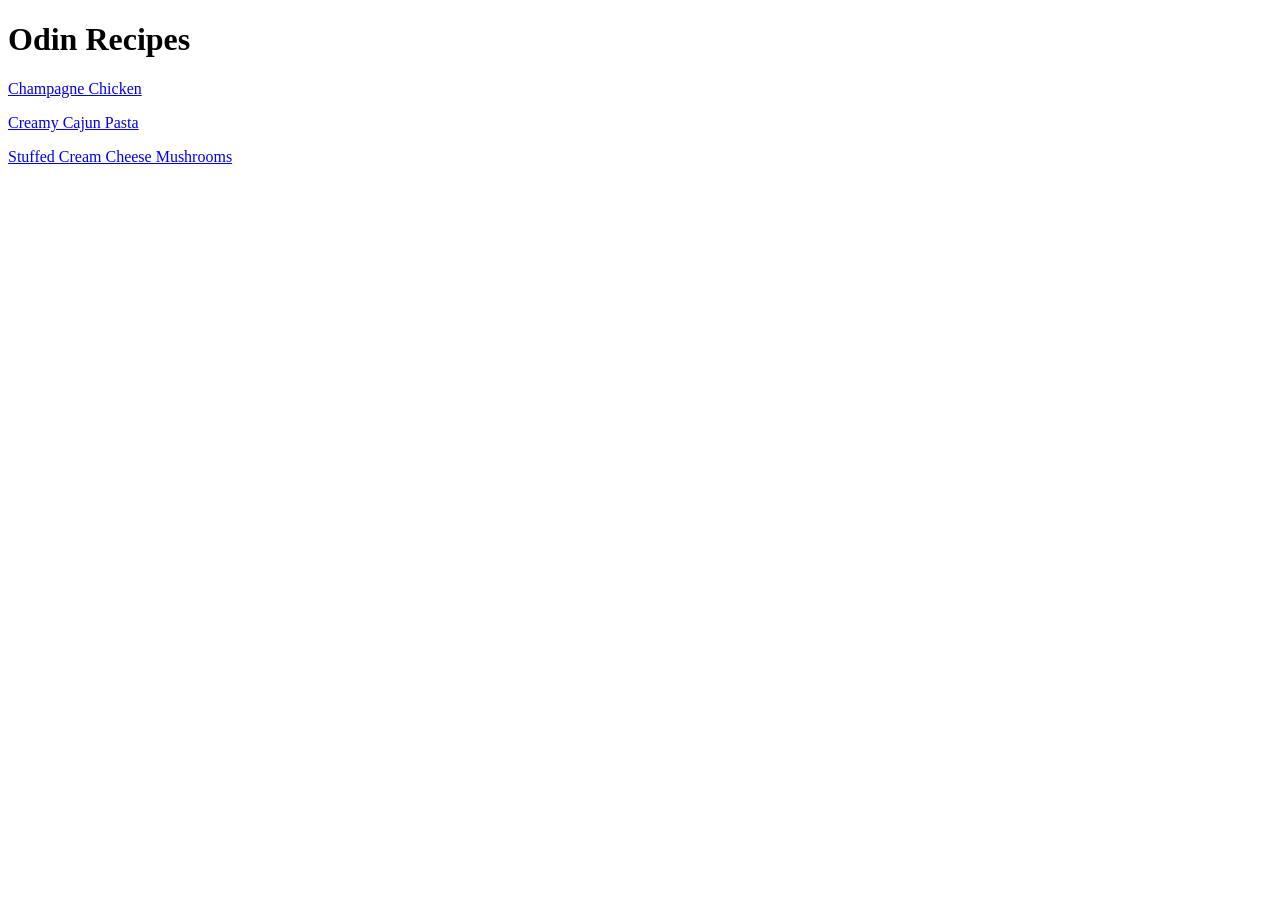
==== index.html @ 8ef73ce2 "Link the recipes with index.html" ====
<!DOCTYPE html>
<html lang="en">
<head>
    <meta charset="UTF-8">
    <meta name="viewport" content="width=device-width, initial-scale=1.0">
    <title>Odin Recipes</title>
</head>
<body>
    <h1>Odin Recipes</h1>
    <p><a href="recipes/champagne-chicken.html" target="_blank" rel="noreferrer">Champagne Chicken</a></p>
    <p><a href="recipes/creamy-cajun-pasta.html" target="_blank" rel="noreferrer">Creamy Cajun Pasta</a></p>
    <p><a href="recipes/stuffed-cream-cheese-mushrooms.html" target="_blank" rel="noreferrer">Stuffed Cream Cheese Mushrooms</a></p>
</body>
</html>
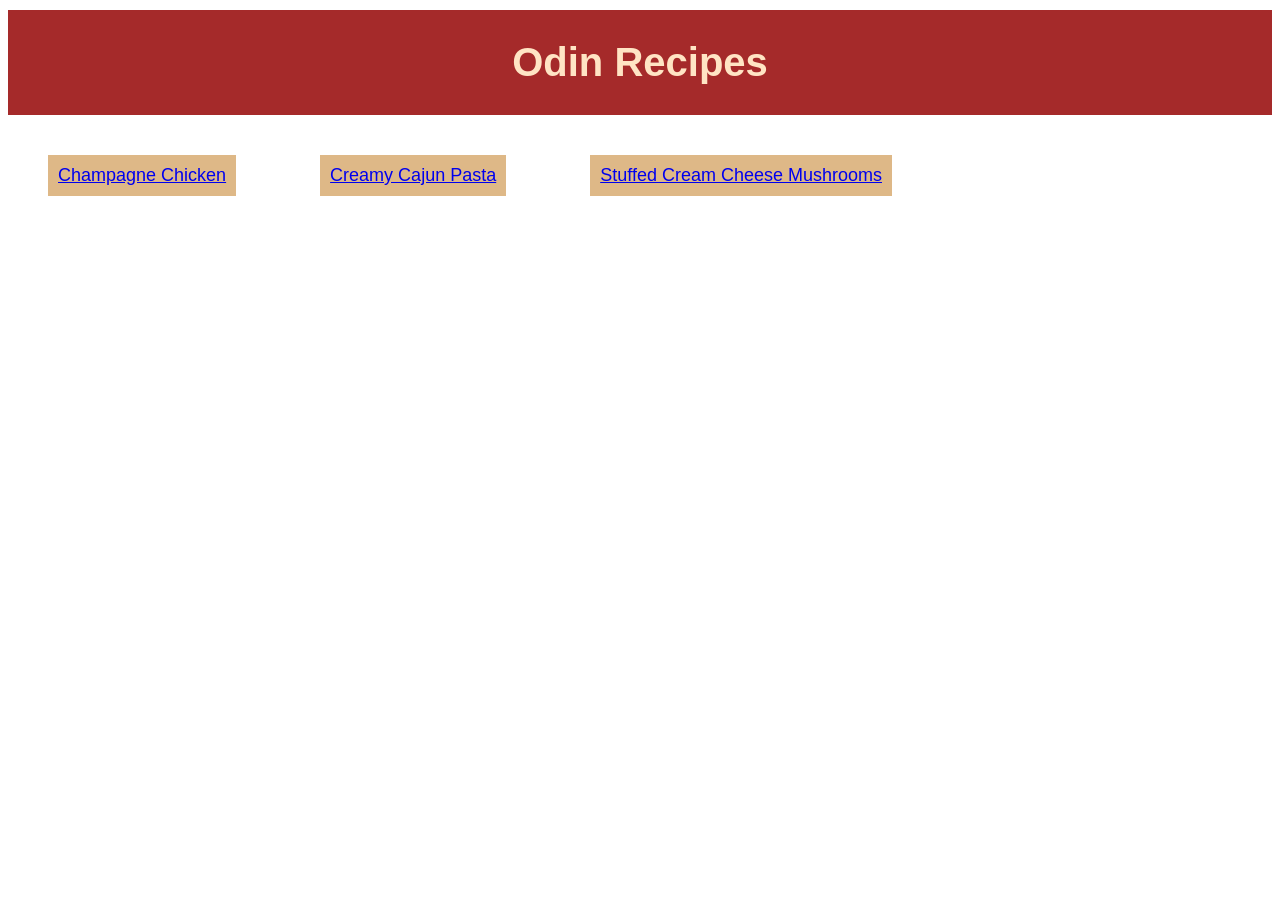
==== commit c693b9ef: "Add css style to the file" ====
--- a/index.html
+++ b/index.html
@@ -4,11 +4,12 @@
     <meta charset="UTF-8">
     <meta name="viewport" content="width=device-width, initial-scale=1.0">
     <title>Odin Recipes</title>
+    <link rel="stylesheet" href="style.css">
 </head>
 <body>
-    <h1>Odin Recipes</h1>
-    <p><a href="recipes/champagne-chicken.html" target="_blank" rel="noreferrer">Champagne Chicken</a></p>
-    <p><a href="recipes/creamy-cajun-pasta.html" target="_blank" rel="noreferrer">Creamy Cajun Pasta</a></p>
-    <p><a href="recipes/stuffed-cream-cheese-mushrooms.html" target="_blank" rel="noreferrer">Stuffed Cream Cheese Mushrooms</a></p>
+    <h1 id="odin">Odin Recipes</h1>
+    <p class="recipe"><a href="recipes/champagne-chicken.html" target="_blank" rel="noreferrer">Champagne Chicken</a></p>
+    <p class="recipe"><a href="recipes/creamy-cajun-pasta.html" target="_blank" rel="noreferrer">Creamy Cajun Pasta</a></p>
+    <p class="recipe"><a href="recipes/stuffed-cream-cheese-mushrooms.html" target="_blank" rel="noreferrer">Stuffed Cream Cheese Mushrooms</a></p>
 </body>
 </html>
--- a/style.css
+++ b/style.css
@@ -0,0 +1,21 @@
+#odin {
+    color: bisque;
+    background-color: brown;
+    padding: 30px;
+    margin: 10px auto;
+    margin-bottom: 30px;
+    display: block;
+    text-align: center;
+    font-size: 40px;
+    font-family:'Franklin Gothic Medium', 'Arial Narrow', Arial, sans-serif
+}
+
+p {
+    color: goldenrod;
+    font-size: 18px;
+    display: inline-block;
+    padding: 10px;
+    margin: 10px 40px;
+    background-color: burlywood;
+    font-family: Impact, Haettenschweiler, 'Arial Narrow Bold', sans-serif;
+}
